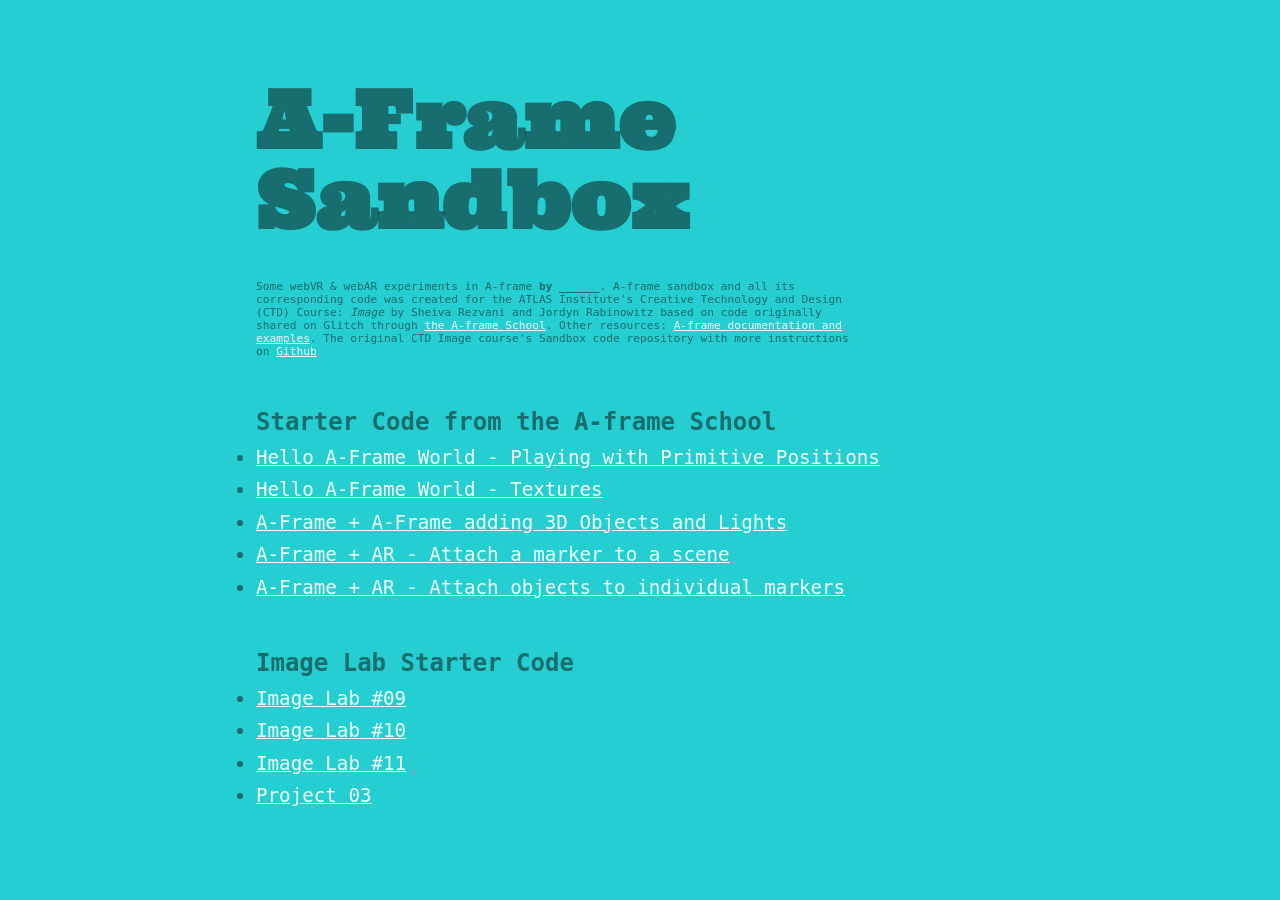
==== index.html @ 93b9c30b "initial commit" ====
<!DOCTYPE html>
<html>
  <head>
    <title>A-Frame Sandbox</title>
    <meta name="viewport" content="width=device-width, initial-scale=1.0">
    <link rel="stylesheet" type="text/css" href="main.css">
  </head>
  <body>
    <h1>A-Frame Sandbox</h1>
    <p>Some webVR &amp; webAR experiments in A-frame <b>by ______</b>. A-frame sandbox and all its corresponding code was created for the ATLAS Institute's Creative Technology and Design &#40;CTD&#41; Course: <i>Image</i> by Sheiva Rezvani and Jordyn Rabinowitz based on code originally shared on Glitch through <a href="https://aframe.io/aframe-school/#/" target="_blank">the A-frame School</a>. Other resources: <a href="https://aframe.io/">A-frame documentation and examples</a>. The original CTD Image course&#39;s Sandbox code repository with more instructions on <a href="https://github.com/sheiva/aframe-example-code">Github</a> </p>
    
    <h2>Starter Code from the A-frame School</h2>
    <ul>
      <li><a href="01-hello-AFrame-world-primitive-positions/index.html">Hello A-Frame World - Playing with Primitive Positions</a></li>
      <li><a href="02-Adding-textures-to-sky-and-primitives/index.html">Hello A-Frame World - Textures</a></li>
      <li><a href="03-Adding-3D-objects-lights-text/index.html">A-Frame &#43; A-Frame adding 3D Objects and Lights</a></li>
      <li><a href="04-ARjs-example01-attach-a-whole-scene-to-a-marker/index.html">A-Frame &#43; AR - Attach a marker to a scene</a></li>
      <li><a href="05-ARjs-example02-individualmarkers/index.html">A-Frame &#43; AR - Attach objects to individual markers</a></li>
    </ul>

    <h2>Image Lab Starter Code</h2>
    <ul>
      <li><a href="ImageLab09/index.html">Image Lab &#35;09</a></li>
      <li><a href="ImageLab10/index.html">Image Lab &#35;10</a></li>
      <li><a href="ImageLab11/index.html">Image Lab &#35;11</a></li>
      <li><a href="ImageProject-03/index.html">Project 03</a></li>
    </ul>

    
  </body>
</html>
---- main.css ----
@import url('https://fonts.googleapis.com/css?family=Shrikhand');
@import url('https://fonts.googleapis.com/css2?family=Cal+Sans');
@import url('https://fonts.googleapis.com/css2?family=Alfa+Slab+One');
@import url('https://fonts.googleapis.com/css2?family=Ultra');
*, html{
        margin: 0;
        padding: 0;
}
body{
    background-color: #25CED1;
    font-family: "Open Sans", monospace, sans-serif;
    color: rgba(12, 12, 12, .5);
    width: 50%;
    margin: 0 auto;
}
h1{
    font-family: 'Ultra', serif;
    font-size: 6em;
    margin-top: 1em;
    line-height: 1em;
    margin-bottom: .5em;
}
h2{
    margin-top: 50px;
}
p{
    font-size: .7em;
    max-width: 600px;
/*    margin-top: 5em;*/
    /*font-size: 11px;*/
    margin-top: 0px;
/*    color: darkslategray;*/
}
ul{
    margin-bottom: 50px;
}
li{
    font-size: 1.2em;
    margin-top: .5em;
}
a{
    color: azure;
}
a:hover{
    text-decoration: none;
}

/*BREAKPOINT 1!*/
@media screen and (max-width: 435px) {
    *, html, body{
        margin: 0;
        padding: 0;
    }
    body{
        width: 80%;
        margin: 0 auto;
    }
    h1{
        font-size: 3em;
        margin-top: 1em;
    }
}

/*BREAKPOINT 2!*/
@media screen and (max-width: 720px) {
    *, html, body{
        margin: 0;
        padding: 0;
    }
    body{
        width: 80%;
        margin: 0 auto;
    }
    h1{
        font-size: 4em;
        margin-top: .75em;
    }
}

/*BREAKPOINT 3!*/
@media screen and (max-width: 900px) {
    *, html, body{
        margin: 0;
        padding: 0;
    }
    body{
        width: 80%;
        margin: 0 auto;
    }
    h1{
        font-size: 4em;
        margin-top: .75em;
    }
}

/*BREAKPOINT 4!*/
@media screen and (max-width: 1367px) {
    *, html, body{
        margin: 0;
        padding: 0;
    }
    body{
        width: 60%;
        margin: 0 auto;
    }
    h1{
        font-size: 5em;
        margin-top: 1em;
    }
}

/*BREAKPOINT! for smaller screens*/
@media only screen and (min-device-width : 320px) and (max-device-width : 480px) {
    *, html{
        margin: 0;
        padding: 0;
    }
    body{
        width: 80%;
/*        max-width: 200px;*/
        margin: 0 auto;
    }
    h1{
        font-size: 2em;
        margin-top: 1em;
    }
}
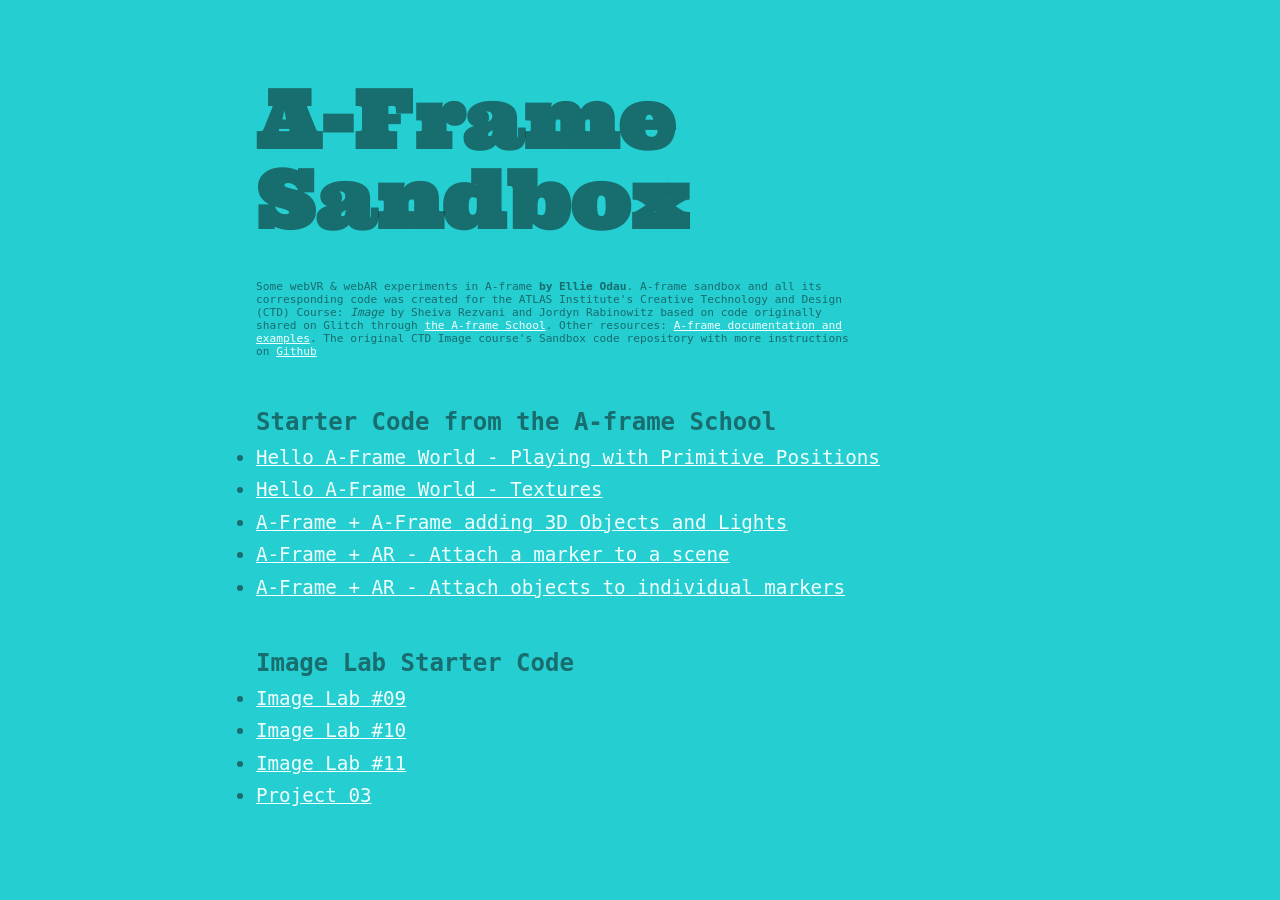
==== commit 5247f024: "added name to index.html" ====
--- a/index.html
+++ b/index.html
@@ -7,7 +7,7 @@
   </head>
   <body>
     <h1>A-Frame Sandbox</h1>
-    <p>Some webVR &amp; webAR experiments in A-frame <b>by ______</b>. A-frame sandbox and all its corresponding code was created for the ATLAS Institute's Creative Technology and Design &#40;CTD&#41; Course: <i>Image</i> by Sheiva Rezvani and Jordyn Rabinowitz based on code originally shared on Glitch through <a href="https://aframe.io/aframe-school/#/" target="_blank">the A-frame School</a>. Other resources: <a href="https://aframe.io/">A-frame documentation and examples</a>. The original CTD Image course&#39;s Sandbox code repository with more instructions on <a href="https://github.com/sheiva/aframe-example-code">Github</a> </p>
+    <p>Some webVR &amp; webAR experiments in A-frame <b>by Ellie Odau</b>. A-frame sandbox and all its corresponding code was created for the ATLAS Institute's Creative Technology and Design &#40;CTD&#41; Course: <i>Image</i> by Sheiva Rezvani and Jordyn Rabinowitz based on code originally shared on Glitch through <a href="https://aframe.io/aframe-school/#/" target="_blank">the A-frame School</a>. Other resources: <a href="https://aframe.io/">A-frame documentation and examples</a>. The original CTD Image course&#39;s Sandbox code repository with more instructions on <a href="https://github.com/sheiva/aframe-example-code">Github</a> </p>
     
     <h2>Starter Code from the A-frame School</h2>
     <ul>
